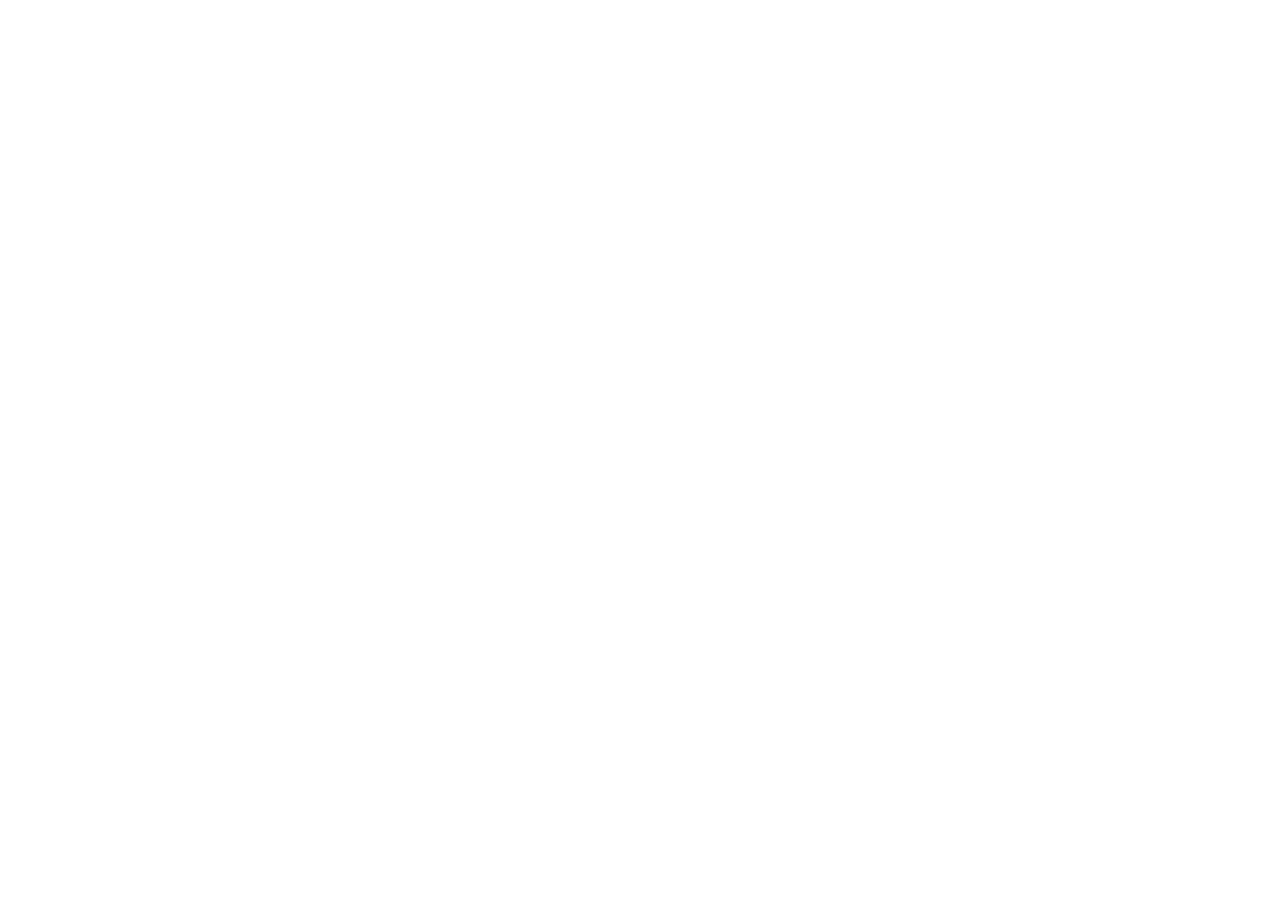
==== minesweeper/index.html @ b551a0eb "Add a minesweeper demo" ====
<!doctype html>
<html lang="en">
  <head>
    <meta charset="UTF-8" />
    <!-- <link rel="icon" type="image/svg+xml" href="/vite.svg" /> -->
    <meta name="viewport" content="width=device-width, initial-scale=1.0" />
    <title>Minesweeper</title>
    <script type="module" crossorigin src="/assets/index-Bm5mUltj.js"></script>
    <link rel="stylesheet" crossorigin href="/assets/index-C7wn1lcK.css">
  </head>
  <body>
    <div id="root"></div>
  </body>
</html>
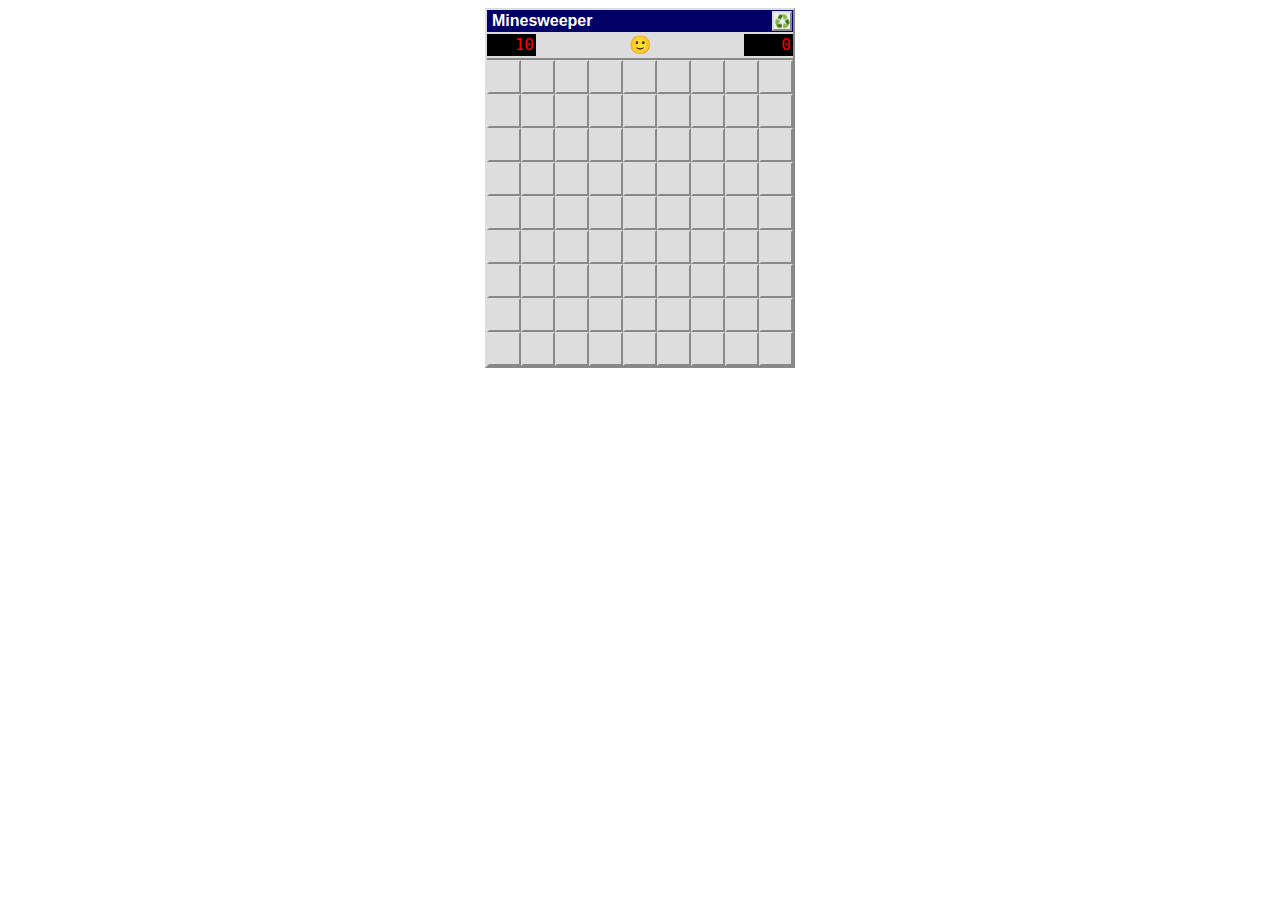
==== commit 7bb634fd: "Fix file source :/" ====
--- a/minesweeper/index.html
+++ b/minesweeper/index.html
@@ -5,8 +5,8 @@
     <!-- <link rel="icon" type="image/svg+xml" href="/vite.svg" /> -->
     <meta name="viewport" content="width=device-width, initial-scale=1.0" />
     <title>Minesweeper</title>
-    <script type="module" crossorigin src="/assets/index-Bm5mUltj.js"></script>
-    <link rel="stylesheet" crossorigin href="/assets/index-C7wn1lcK.css">
+    <script type="module" crossorigin src="http://ivymyt.github.io/minesweeper/assets/index-Bm5mUltj.js"></script>
+    <link rel="stylesheet" crossorigin href="http://ivymyt.github.io/minesweeper/assets/index-C7wn1lcK.css">
   </head>
   <body>
     <div id="root"></div>
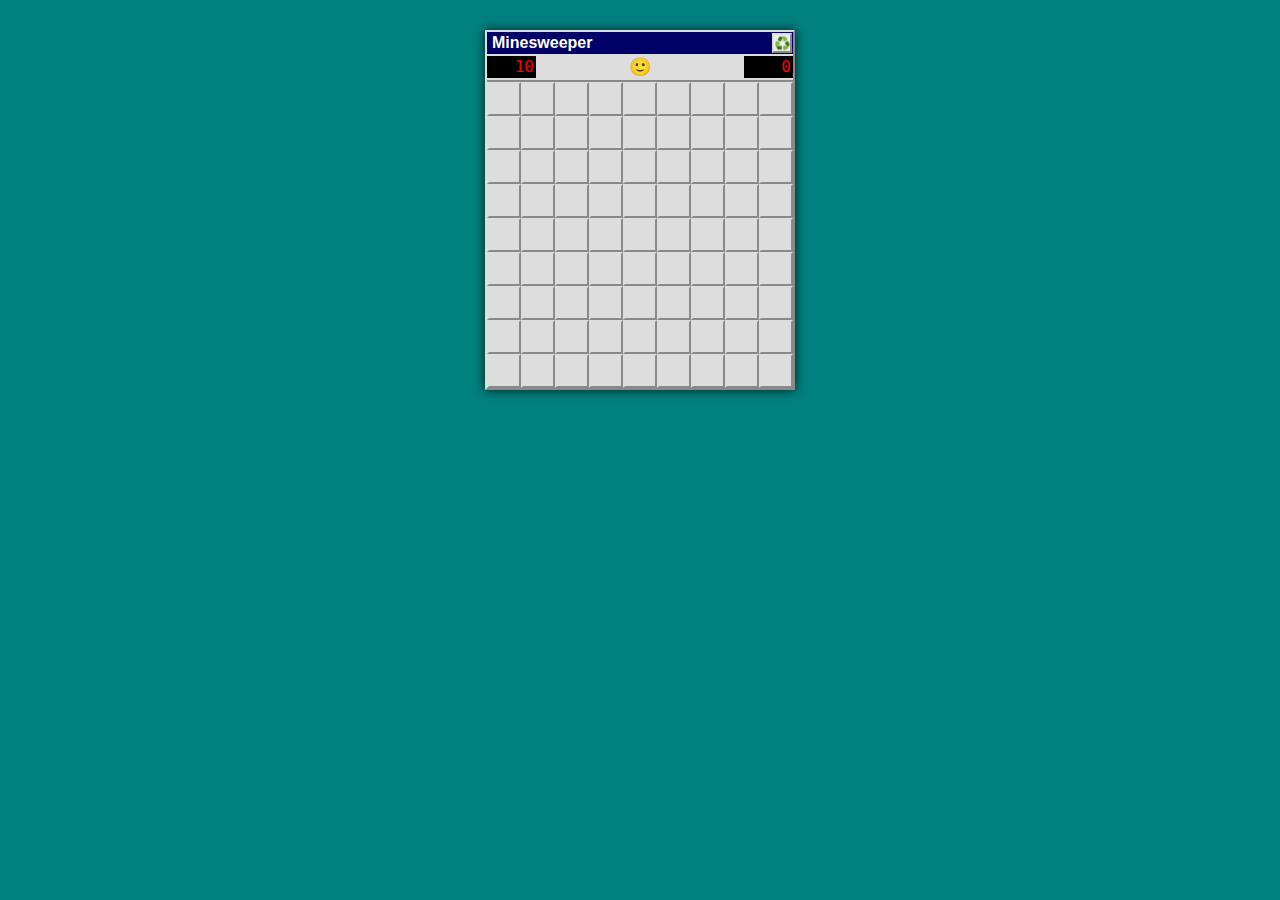
==== commit 6bda91f4: "Update style" ====
--- a/minesweeper/index.html
+++ b/minesweeper/index.html
@@ -2,11 +2,10 @@
 <html lang="en">
   <head>
     <meta charset="UTF-8" />
-    <!-- <link rel="icon" type="image/svg+xml" href="/vite.svg" /> -->
     <meta name="viewport" content="width=device-width, initial-scale=1.0" />
     <title>Minesweeper</title>
-    <script type="module" crossorigin src="http://ivymyt.github.io/minesweeper/assets/index-Bm5mUltj.js"></script>
-    <link rel="stylesheet" crossorigin href="http://ivymyt.github.io/minesweeper/assets/index-C7wn1lcK.css">
+    <script type="module" crossorigin src="http://ivymyt.github.io/minesweeper/assets/index-CKeqtJG-.js"></script>
+    <link rel="stylesheet" crossorigin href="http://ivymyt.github.io/minesweeper/assets/index-BoR19R_j.css">
   </head>
   <body>
     <div id="root"></div>
